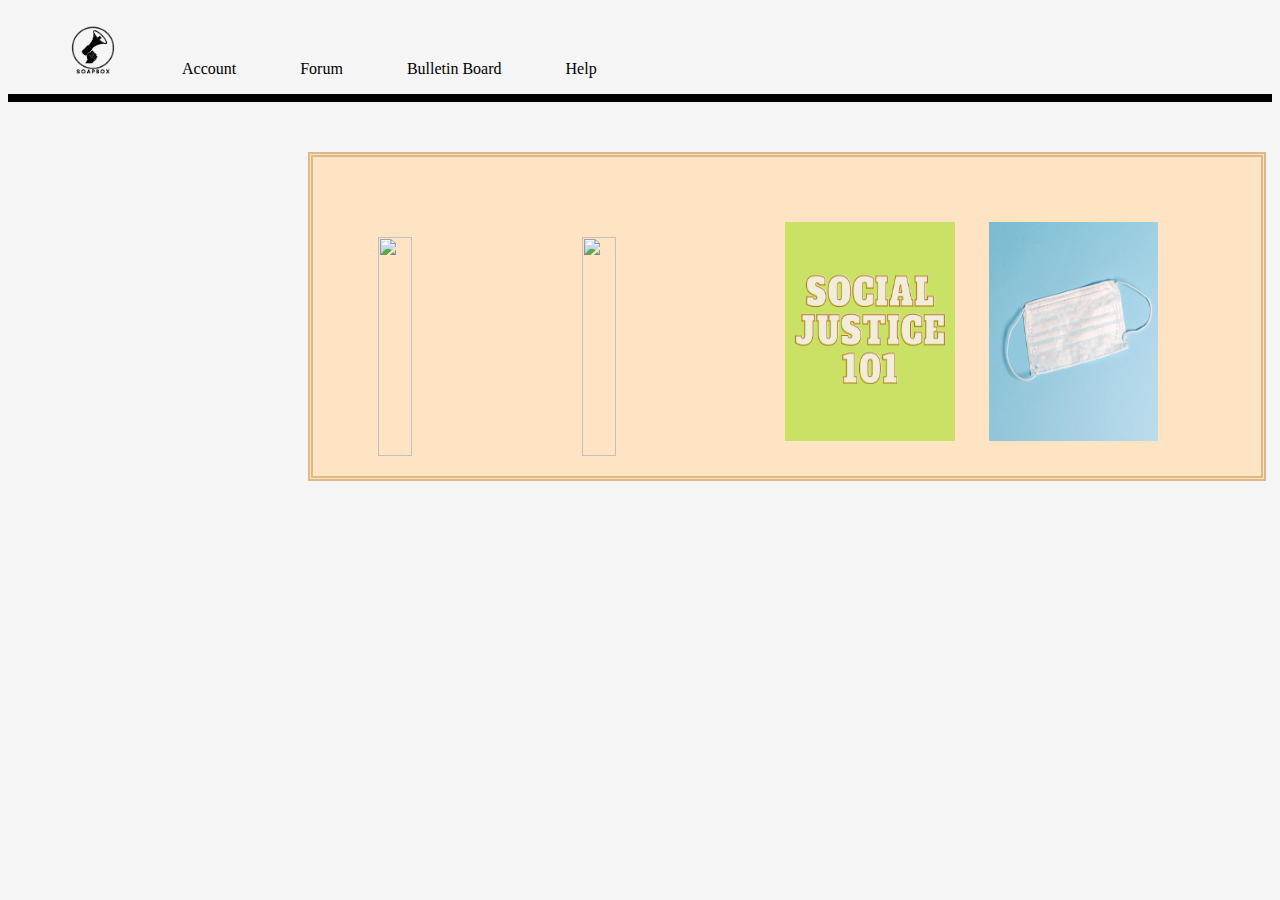
==== Bulletin/index.html @ c712d2c9 "Bulletin" ====
<!DOCTYPE html>
<html lang="en">
<head>
    <meta charset="UTF-8">
    <meta name="viewport" content="width=device-width, initial-scale=1.0">
    <link rel="stylesheet" href="style.css">
    <!-- <link rel="stylesheet" href="https://stackpath.bootstrapcdn.com/bootstrap/4.5.2/css/bootstrap.min.css"
        integrity="sha384-JcKb8q3iqJ61gNV9KGb8thSsNjpSL0n8PARn9HuZOnIxN0hoP+VmmDGMN5t9UJ0Z" crossorigin="anonymous">
    <link href="https://fonts.googleapis.com/css?family=Lato|Sansita|Quicksand|Slabo|Caveat+Brush" rel="stylesheet">
    <link href="https://fonts.googleapis.com/css?family=Lato:300,400,400i,700,700i|Quicksand:400,700" rel="stylesheet">
    <link rel="stylesheet" media="screen" href="https://fontlibrary.org/face/aileron" type="text/css" />
    <link rel="stylesheet" media="screen" href="https://fontlibrary.org/face/cmu-serif" type="text/css" />
    <link rel="stylesheet" media="screen" href="https://fontlibrary.org/face/glacial-indifference" type="text/css" /> -->

    <!-- <div class="mainContainer" id="mainContainer">
  <h1>Web Font Test</h1>

 <div class="fontContainer" style="font-family: 'Quicksand', sans-serif;">
    <div class="fontInfo">Google - Quicksand</div>
    <div>
      <span class='thin'>thin</span> - 
      <span class='italics'>italic</span> - 
      <span class='bold'>bold</span> - 
      <span class='boldItalics'>bold italics</span>
    </div>
  </div>
  
  <div  class="fontContainer" style="font-family: 'Sansita', sans-serif;">
    <div class="fontInfo">Google - Sansita</div>
    <div>
      <span class='thin'>thin</span> - 
      <span class='italics'>italic</span> - 
      <span class='bold'>bold</span> - 
      <span class='boldItalics'>bold italics</span>
    </div>
  </div>
  
  <div  class="fontContainer" style="font-family: 'Lato', sans-serif;">
    <div class="fontInfo">Google - Lato</div>
    <div>
      <span class='thin'>thin</span> - 
      <span class='italics'>italic</span> - 
      <span class='bold'>bold</span> - 
      <span class='boldItalics'>bold italics</span>
    </div>
  </div>
  
  <div  class="fontContainer" style="font-family: 'Slabo', serif;">
    <div class="fontInfo">Google - Slabo</div>
    <div>
      <span class='thin'>thin</span> - 
      <span class='italics'>italic</span> - 
      <span class='bold'>bold</span> - 
      <span class='boldItalics'>bold italics</span>
    </div>
  </div>
  
  <div  class="fontContainer" style="font-family: 'Caveat Brush', cursive;">
    <div class="fontInfo">Google - Caveat Brush</div>
    <div>
      <span class='thin'>thin</span> - 
      <span class='italics'>italic</span> - 
      <span class='bold'>bold</span> - 
      <span class='boldItalics'>bold italics</span>
    </div>
  </div>
  
  <div  class="fontContainer" style="font-family: 'AlerionRegular';">
    <div class="fontInfo">Font Library - Alerion</div>
    <div>
      <span class='thin'>thin</span> - 
      <span class='italics'>italic</span> - 
      <span class='bold'>bold</span> - 
      <span class='boldItalics'>bold italics</span>
    </div>
  </div>
  
  <div  class="fontContainer" style="font-family: 'CMUSerifRoman';">
    <div class="fontInfo">Font Library - CMU Serif Roman</div>
    <div>
      <span class='thin'>thin</span> - 
      <span class='italics'>italic</span> - 
      <span class='bold'>bold</span> - 
      <span class='boldItalics'>bold italics</span>
    </div>
  </div>
  
  <div  class="fontContainer" style="font-family: 'GlacialIndifferenceRegular';">
    <div class="fontInfo">Font Library - Glacial Indifference</div>
    <div>
      <span class='thin'>thin</span> - 
      <span class='italics'>italic</span> - 
      <span class='bold'>bold</span> - 
      <span class='boldItalics'>bold italics</span>
    </div>
  </div> 
</div> -->
    <title>Document</title>
</head>
<body>
    <div id="Navbar">
        <ul>

            <li id="logo"><img src="assets/SoapBox-removebg-preview (1).png" alt="" width="50px"></li>
            <li><a>
                    Account
                </a>
            </li>
            <li>
                Forum
            </li>
            <li>
                Bulletin Board
            </li>
            <li>
                Help
            </li>
        </ul>
    </div>
    <div class="Bulletin">
        <div id="Post">
        <img src="https://i.ebayimg.com/images/g/5HoAAOSweRVe1nuY/s-l400.jpg" alt="">
        <img src="https://images-na.ssl-images-amazon.com/images/I/31UeEr1HnUL._AC_.jpg" alt="">
        <img src="assets/Social Justice 101.png" alt="">
        <img src="assets/Mask.png" alt="">
    </div>
    </div>
</body>
</html>
---- Bulletin/style.css ----
body{
    background-color: whitesmoke;
}
li{
    display: inline;
    padding-left: 60px;
    padding-right: ;
   
}
ul{
    padding: 0px;
}
#Navbar{
    display:flex;
    justify-content: flex-start;
    border-bottom: 8px solid;
}
.Bulletin{
    position: relative;
    display: inline-flex;
    border: 5px double burlywood;
    background-color: bisque;
    left: 300px;
    top: 50px;
    width: 75%;
}
#Post{
    position: relative;
    padding: 50px;
    flex-wrap: wrap;
}
#Post img{
    justify-content: space-around;
    justify-content: space-between;
    width: 20%;
    height: 100%;
    margin: 15px;
}
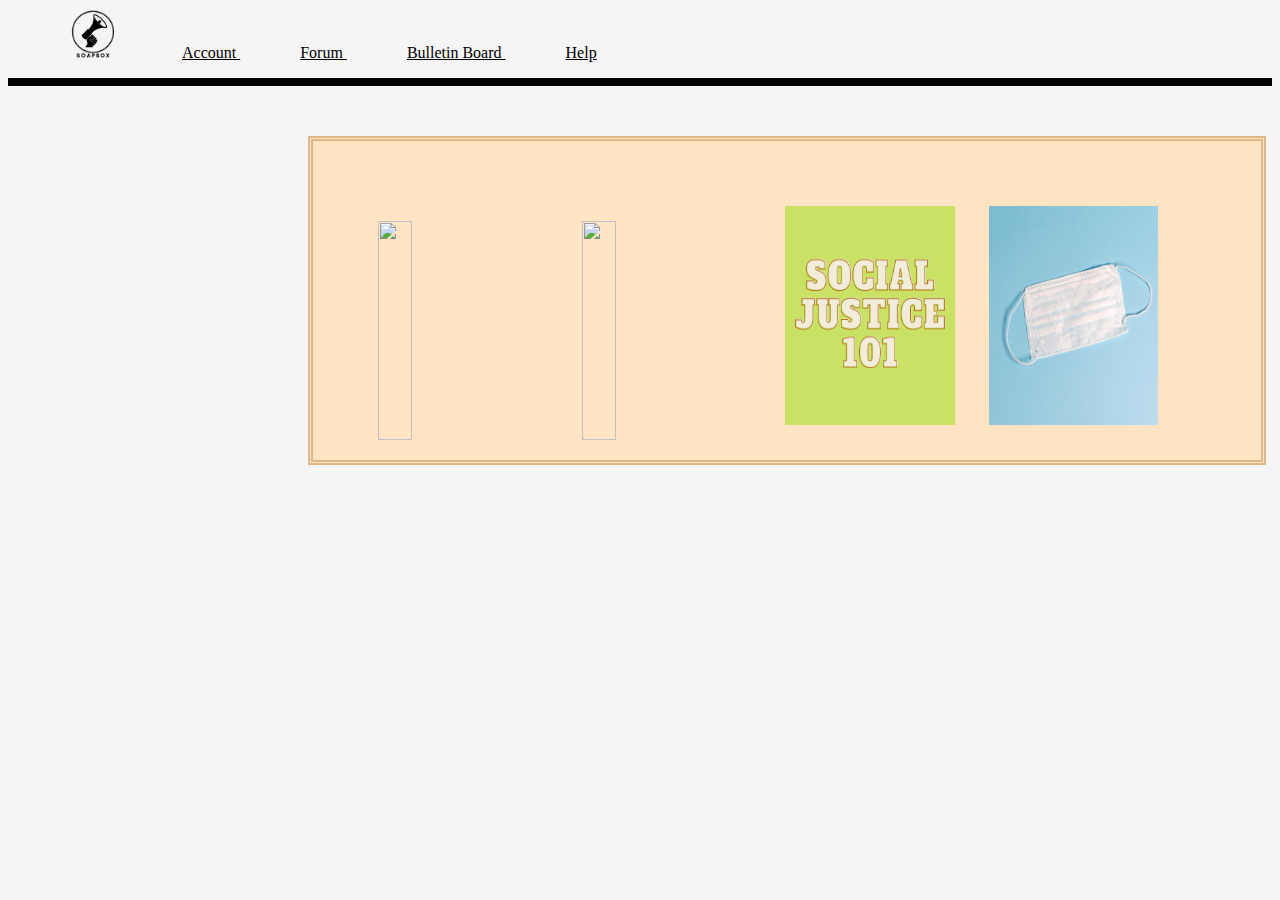
==== commit b9751026: "Soap" ====
--- a/Bulletin/index.html
+++ b/Bulletin/index.html
@@ -102,18 +102,23 @@
         <ul>
 
             <li id="logo"><img src="assets/SoapBox-removebg-preview (1).png" alt="" width="50px"></li>
-            <li><a>
+            <li><a href="../Account/index.html">
                     Account
                 </a>
             </li>
             <li>
+              <a href="../Forum/index.html">
                 Forum
+                </a>
             </li>
             <li>
+              <a href="../Bulletin/index.html">
                 Bulletin Board
             </li>
             <li>
+              <a href="../Help/index.html">
                 Help
+                </a>
             </li>
         </ul>
     </div>
--- a/Bulletin/style.css
+++ b/Bulletin/style.css
@@ -4,11 +4,11 @@
 li{
     display: inline;
     padding-left: 60px;
-    padding-right: ;
    
 }
 ul{
     padding: 0px;
+    margin-top: 0px;
 }
 #Navbar{
     display:flex;
@@ -35,4 +35,10 @@
     width: 20%;
     height: 100%;
     margin: 15px;
+}
+a:visited{
+    color: black;
+}
+a:link{
+    color: black;
 }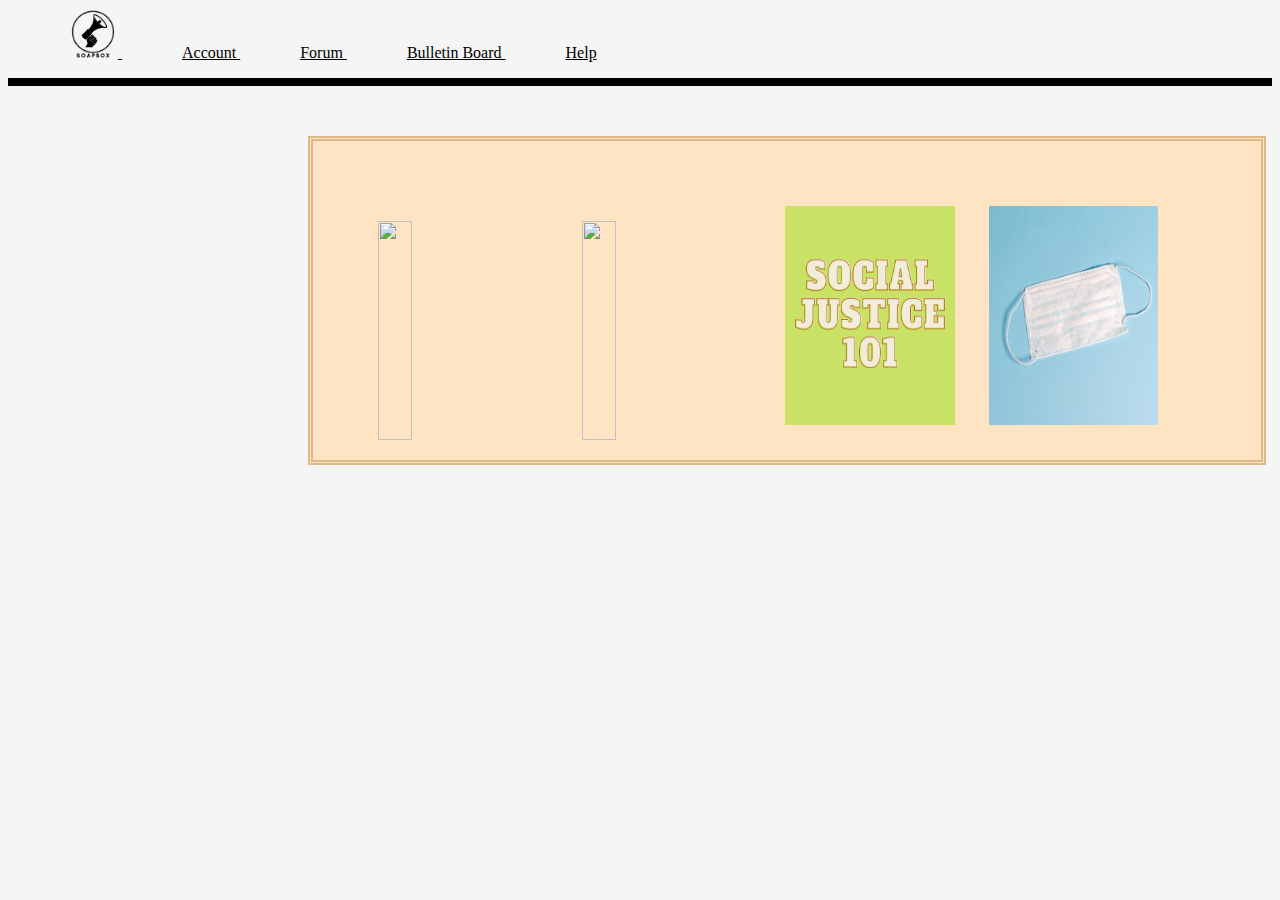
==== commit ba2f048b: "Soap" ====
--- a/Bulletin/index.html
+++ b/Bulletin/index.html
@@ -100,8 +100,9 @@
 <body>
     <div id="Navbar">
         <ul>
-
+          <a href="../Homepage/index.html">
             <li id="logo"><img src="assets/SoapBox-removebg-preview (1).png" alt="" width="50px"></li>
+            </a>
             <li><a href="../Account/index.html">
                     Account
                 </a>
